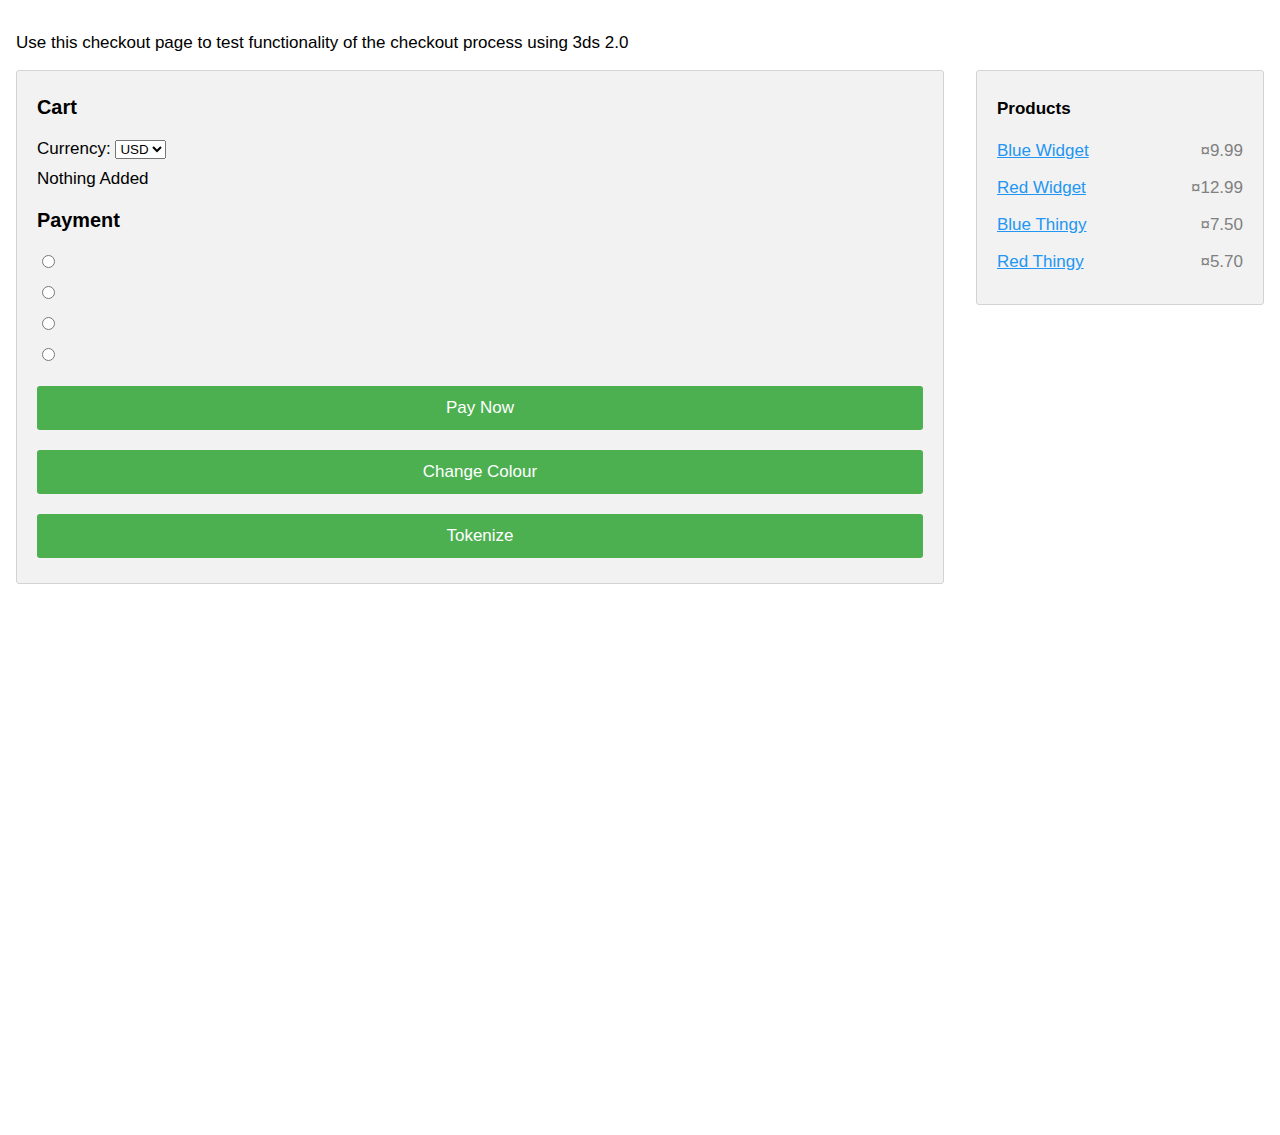
==== src/index.html @ d87ccbbc "add direct debit" ====
<!DOCTYPE html>
<html lang="en">
<head>
  <meta name="viewport" content="width=device-width, initial-scale=1">
  <link rel="stylesheet" href="demo.css">

  <!-- START CHARGEHIVE SCRIPT -->
  <link rel="stylesheet" href="https://cdn.paymentauth.com/merchant/latest/v1/css/default.css">
  <title>Checkout</title>
</head>
<body>
<p>Use this checkout page to test functionality of the checkout process using 3ds 2.0</p>
<div class="row">
  <div class="col-75">
    <div class="container">
      <div class="row">
        <div class="col-50">
          <h3>Cart</h3>
          <label>
            Currency:
            <select id="currencySelector">
              <option>USD</option>
              <option>EUR</option>
              <option>GBP</option>
            </select>
          </label>
          <div class="row" id="cart">
            <div class="col-75">
              Nothing Added
            </div>
          </div>


          <h3>Payment</h3>
          <div>
            <span capability="PLACEMENT_CAPABILITY_CARD_FORM">
              <label>
                <input type="radio" name="method" value="PLACEMENT_CAPABILITY_CARD_FORM"/>
                <span data-chargehive="cardMarks" highlight types="visa mastercard american-express"></span>
              </label>
              </span>

            <span capability="PLACEMENT_CAPABILITY_APPLE_PAY">
              <label>
                <input type="radio" name="method" value="PLACEMENT_CAPABILITY_APPLE_PAY"/>
                <span data-chargehive="applepayMark"></span>
              </label>
            </span>

            <span capability="PLACEMENT_CAPABILITY_PAYPAL">
              <label>
                <input type="radio" name="method" value="PLACEMENT_CAPABILITY_PAYPAL"/>
                <span data-chargehive="paypalMark"></span>
              </label>
            </span>

            <span capability="PLACEMENT_CAPABILITY_DIRECTDEBIT_FORM">
              <label>
                <input type="radio" name="method" value="PLACEMENT_CAPABILITY_DIRECTDEBIT_FORM"/>
                <span data-chargehive="directDebitMark"></span>
              </label>
            </span>
          </div>

          <div class="row inputContainer" capability="PLACEMENT_CAPABILITY_CARD_FORM">
            <div class="col-75">
              <div id="total"></div>
              <label class="ch-field-label">Credit card number</label>
              <div class="ch-field-placeholder">
                <span data-chargehive="cardName"></span>
                <div class="ch-field-group ch-nowrap">
                  <span data-chargehive="cardBrand"></span>
                  <span data-chargehive="cardNum"></span>
                </div>
                <span data-chargehive="cardExp"></span>
                <span data-chargehive="cardCvv"></span>
              </div>
            </div>
          </div>

          <div class="row inputContainer" capability="PLACEMENT_CAPABILITY_DIRECTDEBIT_FORM">
            <div class="col-75">
              <div id="total"></div>
              <label class="ch-field-label">Direct Debit</label>
              <div class="ch-field-placeholder">
                <span data-chargehive="accountName"></span>
                <span data-chargehive="accountNum"></span>
                <span data-chargehive="sortCode"></span>
                <span data-chargehive="payerReference"></span>  
              </div>
            </div>
          </div>
        </div>
      </div>
      <span data-chargehive="verify" size="full"></span>
      <button id="doit" onclick="doIt()">Pay Now</button>
      <button onclick="changeColour()">Change Colour</button>
      <button id="doTokenize" onclick="doTokenize()">Tokenize</button>
    </div>
  </div>
  <div class="col-25">
    <div class="container">
      <h4>Products <span class="price" style="color:black"><i class="fa fa-shopping-cart"></i></span></h4>
      <p><a href="#" onclick="addToCart('Blue Widget',9.99)">Blue Widget</a> <span class="price">¤9.99</span></p>
      <p><a href="#" onclick="addToCart('Red Widget',12.99)">Red Widget</a> <span class="price">¤12.99</span></p>
      <p><a href="#" onclick="addToCart('Blue Thingy',7.50)">Blue Thingy</a> <span class="price">¤7.50</span></p>
      <p><a href="#" onclick="addToCart('Red Thingy',5.70)">Red Thingy</a> <span class="price">¤5.70</span></p>
    </div>
  </div>
</div>
<iframe src="https://paymentauth.com/chargehive/card-numbers" class="chcards"></iframe>
<div id="card-templates"></div>

<!-- START CHARGEHIVE SCRIPT -->
<script src="https://cdn.paymentauth.com/merchant/latest/v1/js/chargehive.min.js"></script>
<script>
  ChargeHive.initialize(
    'PLACEMENT_TOKEN_HERE', // your placement token
    'PROJECT_ID_HERE' // your project id
  );
</script>
<!-- END CHARGEHIVE SCRIPT -->

<script>
  var CURRENCY = 'USD';
  var CART = [];

  /* Event handlers */
  ChargeHive.addEventListener(ChargeHive.events.ON_INIT, function (event)
  {
    console.info('ON_INIT', event.detail);

    ChargeHive.setPaymentMethodType('PLACEMENT_CAPABILITY_CARD_FORM');
    document.querySelectorAll('[capability]').forEach(
      function (e)
      {
        if(event.detail.Capabilities.indexOf(e.getAttribute('capability')) === -1)
        {
          e.classList.add('unavailable');
        }
      });

    // your merchant reference
    ChargeHive.prepareCharge('YOUR_REFERENCE');

    /* customer info */
    ChargeHive.setCustomerInfo({firstName: 'Test', lastName: 'Customer'});
    ChargeHive.setBillingAddress(
      {
        address1: 'address1',
        city: 'city',
        county: 'state',
        country: 'GB',
        postal: 'zip',
      }
    );

    //Simplify Setup
    ChargeHive.setNameOnCard('John Smith');
    ChargeHive.setCardExpiry(12, 21);
    addToCart('Initial Product', 32.91);

  });
  ChargeHive.addEventListener(ChargeHive.events.ON_METHOD_TYPE_CHANGE, function (event)
  {
    console.info('ON_METHOD_TYPE_CHANGE', event.detail);
    document.querySelector('input[value="' + event.detail.type + '"]').checked = true;
    document.querySelectorAll('[capability].inputContainer').forEach(
      function (e)
      {
        if(e.getAttribute('capability') !== event.detail.type)
        {
          e.classList.remove('selected');
        }
      });
    var container = document.querySelector('[capability=' + event.detail.type + '].inputContainer');
    if(container)
    {
      container.classList.add('selected');
    }
  });

  document.addEventListener('change', function (e)
  {
    if(e.target.matches('[name="method"]'))
    {
      ChargeHive.setPaymentMethodType(e.target.value);
    }
  });

  ChargeHive.addEventListener(ChargeHive.events.ON_TOKEN, function (event) {console.info('ON_TOKEN', event.detail);});
  ChargeHive.addEventListener(ChargeHive.events.ON_SUCCESS, function (event)
  {
    document.querySelector('.container').innerText = 'Thanks for your purchase';
    console.info('ON_SUCCESS', event.detail);
    console.log(event.detail.charge_id);
  });
  ChargeHive.addEventListener(ChargeHive.events.ON_DECLINED, function (event)
  {
    setNormal();
    let msg = 'sorry, card declined.' 
    if(event.detail.payment_scheme == 'direct-debit'){
      msg = 'sorry, bank details declined.'
    }
    alert(msg+' '+ event.detail.message);
    console.info('ON_DECLINE', event.detail);
  });
  ChargeHive.addEventListener(ChargeHive.events.ON_PENDING, function (event)
  {
    return console.info('ON_PENDING', event.detail);
  });
  ChargeHive.addEventListener(ChargeHive.events.ON_VERIFY, function (event)
  {
    return console.info('ON_VERIFY', event.detail);
  });
  ChargeHive.addEventListener(ChargeHive.events.ON_ERROR, function (event)
  {
    setNormal();

    if(!event.detail)
    {
      console.error('Error Without Detail:', event);

    }
    else
    {
      console.error('Error:', event.detail);
    }
    if(event.detail.type && event.detail.type === 'card')
    {
      document.querySelector('.ch-field-placeholder').style.border = '1px solid red';
    }
  });
  ChargeHive.addEventListener(ChargeHive.events.ON_ALL_VALID, function (event)
  {
    return console.log(
      'ON_ALL_VALID',
      event
    );
  });
  ChargeHive.addEventListener(ChargeHive.events.ON_FIELD_CHANGE, function (event)
  {
    return console.log('ON_FIELD_CHANGE:', event);
  });
  ChargeHive.addEventListener(ChargeHive.events.ON_FOCUS, function (event)
  {
    return console.log('ON_FOCUS', event);
  });
  ChargeHive.addEventListener(
    ChargeHive.events.ON_BLUR,
    function (event) { return console.log('ON_BLUR', event); }
  );

  ChargeHive.setStyle(
    {
      all: {
        default: {color: 'black'},
        complete: {color: 'green'},
        empty: {color: 'black'},
        invalid: {color: 'red'},
      },
      cardNum: {
        invalid: {color: 'orange'},
      },
      cardExp: {
        invalid: {color: 'pink'},
      },
      cardCvv: {
        invalid: {color: 'purple'},
      },
    }
  );

  function addToCart(name, price)
  {
    CART.push({name: name, price: price});

    var cartEle = document.getElementById('cart');
    cartEle.innerHTML = '';

    for(var i in CART)
    {
      if(CART.hasOwnProperty(i))
      {
        var div = document.createElement('div');
        div.classList.add('col-75');
        div.innerHTML = CART[i].name + ' ¤' + CART[i].price;
        cartEle.appendChild(div);
      }
    }
    updateTransaction();
  }

  function updateTransaction()
  {
    ChargeHive.clearOrderItems();
    var total = 0;
    for(var i in CART)
    {
      if(CART.hasOwnProperty(i))
      {
        var itemPrice = Math.round(CART[i].price * 100);
        ChargeHive.addOrderItem({name: CART[i].name, unitPrice: itemPrice});
        total += itemPrice;
      }
    }
    document.getElementById('total').innerText = CURRENCY + ' ' + (total / 100);
    ChargeHive.updateCharge({amount: total, currency: CURRENCY});
  }

  function doIt()
  {
    ChargeHive.authorizeCharge();
    setProcessing();
  }

  function doTokenize()
  {
    ChargeHive.tokenizeCard();
  }

  function setProcessing()
  {
    document.querySelector('.ch-field-placeholder').style.border = '';
    document.querySelector('#doit').setAttribute('disabled', 'disabled');
    document.querySelector('#doit').innerText = 'Processing...';
  }

  function setNormal()
  {
    document.querySelector('#doit').removeAttribute('disabled');
    document.querySelector('#doit').innerText = 'Pay Now';
  }

  function changeColour()
  {
    var letters = '0123456789ABCDEF';
    var color = '#';
    for(var i = 0; i < 6; i++)
    {
      color += letters[Math.floor(Math.random() * 16)];
    }

    ChargeHive.setStyle(
      {
        cardNum: {
          default: {
            color: color,
            ':hover': {color: 'orange'},
          },
        },
      }
    );
  }

  document.addEventListener('change', function (e)
  {
    if(e.target.id === 'currencySelector')
    {
      CURRENCY = e.target.value;
      updateTransaction();
    }
  });
</script>
</body>
</html>
---- src/demo.css ----
body {
  font-family: Arial, serif;
  font-size: 17px;
  padding: 8px;
}

* {
  box-sizing: border-box;
}

.row {
  display: -ms-flexbox; /* IE10 */
  display: flex;
  -ms-flex-wrap: wrap; /* IE10 */
  flex-wrap: wrap;
  margin: 0 -16px;
}

.col-25 {
  -ms-flex: 25%; /* IE10 */
  flex: 25%;
}

.col-50 {
  -ms-flex: 50%; /* IE10 */
  flex: 50%;
}

.col-75 {
  -ms-flex: 75%; /* IE10 */
  flex: 75%;
}

.col-25,
.col-50,
.col-75 {
  padding: 0 16px;
}

.container {
  background-color: #f2f2f2;
  padding: 5px 20px 15px 20px;
  border: 1px solid lightgrey;
  border-radius: 3px;
}

input[type=text] {
  width: 100%;
  margin-bottom: 20px;
  padding: 12px;
  border: 1px solid #ccc;
  border-radius: 3px;
}

label {
  margin-bottom: 10px;
  display: block;
}

.icon-container {
  margin-bottom: 20px;
  padding: 7px 0;
  font-size: 24px;
}

button {
  background-color: #4CAF50;
  color: white;
  padding: 12px;
  margin: 10px 0;
  border: none;
  width: 100%;
  border-radius: 3px;
  cursor: pointer;
  font-size: 17px;
}

button:hover {
  background-color: #45a049;
}

a {
  color: #2196F3;
}

hr {
  border: 1px solid lightgrey;
}

span.price {
  float: right;
  color: grey;
}

/* Responsive layout - when the screen is less than 800px wide, make the two columns stack on top of each other instead of next to each other (also change the direction - make the "cart" column go on top) */
@media (max-width: 800px) {
  .row {
    flex-direction: column-reverse;
  }

  .col-25 {
    margin-bottom: 20px;
  }
}

.ch-field-placeholder {
  display: flex;
  flex-wrap: nowrap;
}

/* card templates */

#card-templates {
  margin: 30px 0;
  font-size: 13px;
}

#card-templates table {
  table-layout: fixed;
  width: 100%;
  border-collapse: collapse;
}

#card-templates th {
  text-align: left;
  line-height: 20px;
  padding: 5px;
  background: #dfe5f6;
}

#card-templates th.provider {
  background: #cad9e6;
  text-align: center;
  text-transform: uppercase;
}

#card-templates td {
  line-height: 25px;
  padding: 5px;
}


#card-templates tr:nth-child(odd) td {
  background: #eaeaea;
}

.cs {
  width: 5px;
  display: inline-block;
}

.test-card-number {
  user-select: all;
}


.chcards {
  width: 100%;
  min-height: 500px;
  border: 0;
}

.inputContainer {
  display: none;
}

.inputContainer.selected {
  display: block;
}

[capability].unavailable {
  display: none !important;
}
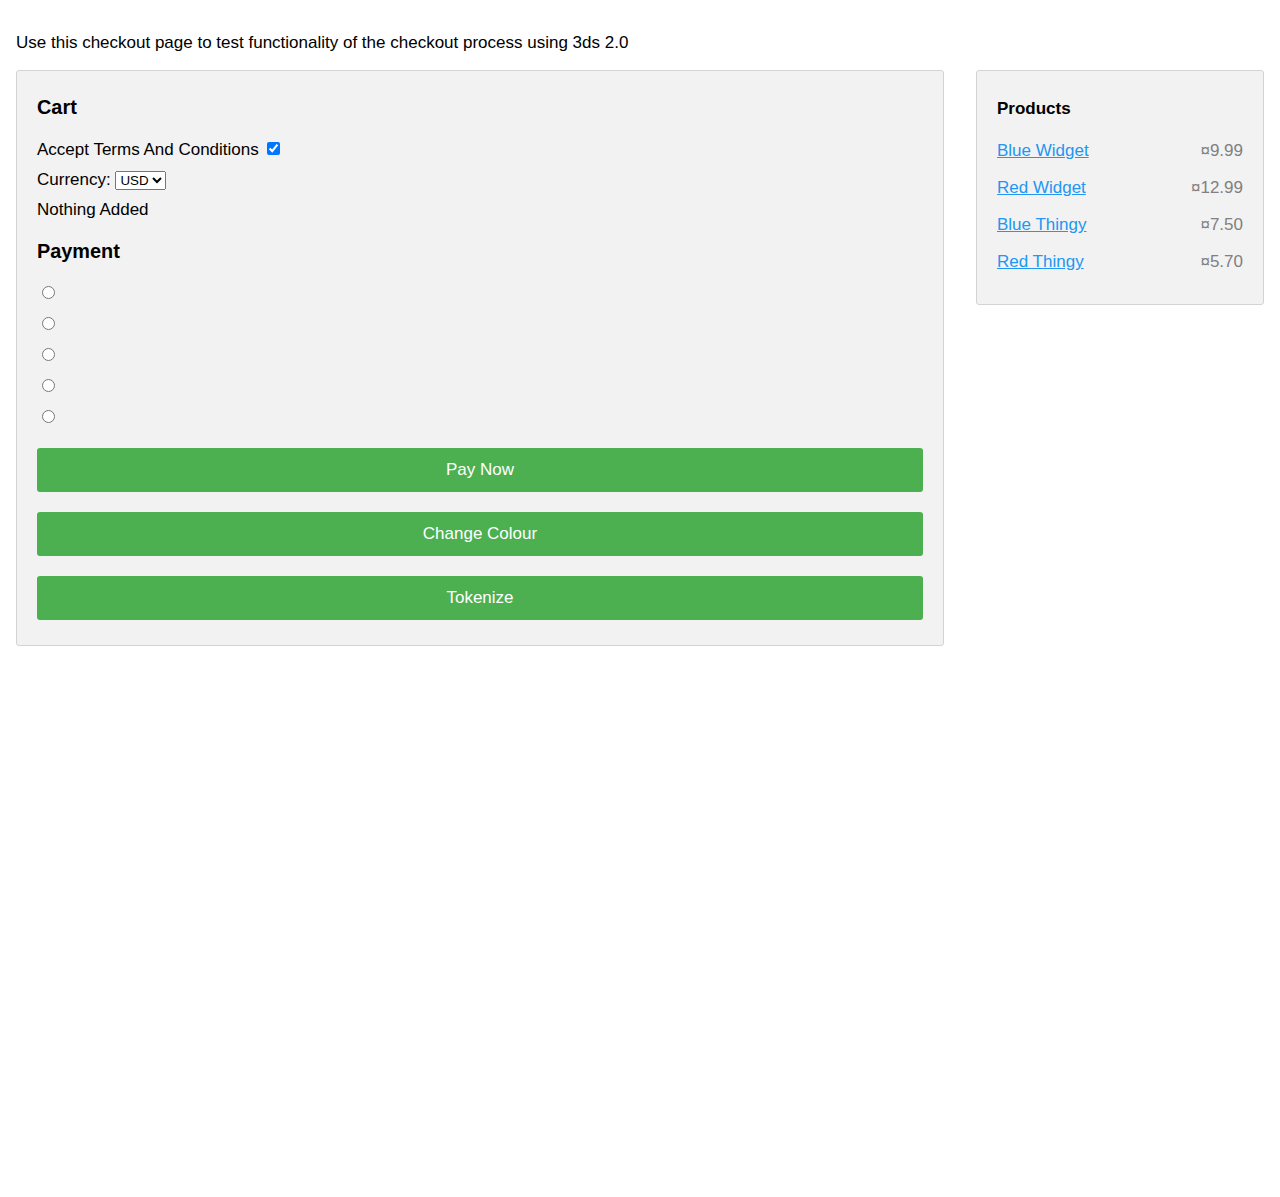
==== commit 188f4941: "Updated with Google/Apple Pay options and comments" ====
--- a/src/index.html
+++ b/src/index.html
@@ -3,7 +3,6 @@
 <head>
   <meta name="viewport" content="width=device-width, initial-scale=1">
   <link rel="stylesheet" href="demo.css">
-
   <!-- START CHARGEHIVE SCRIPT -->
   <link rel="stylesheet" href="https://cdn.paymentauth.com/merchant/latest/v1/css/default.css">
   <title>Checkout</title>
@@ -16,6 +15,10 @@
       <div class="row">
         <div class="col-50">
           <h3>Cart</h3>
+
+          <label for="termsCheckBox">Accept Terms And Conditions
+            <input type="checkbox" id="termsCheckBox" checked>
+          </label>
           <label>
             Currency:
             <select id="currencySelector">
@@ -29,31 +32,41 @@
               Nothing Added
             </div>
           </div>
-
-
+          <!--GOOGLE PAY BUTTON-->
+          <span data-chargehive="googlepayButton" button-type="short" button-color="black"></span>
+          <!--APPLE PAY BUTTON-->
+          <span data-chargehive="applepayButton"></span>
           <h3>Payment</h3>
           <div>
+            <!--CARD PAYMENT OPTION-->
             <span capability="PLACEMENT_CAPABILITY_CARD_FORM">
               <label>
                 <input type="radio" name="method" value="PLACEMENT_CAPABILITY_CARD_FORM"/>
                 <span data-chargehive="cardMarks" highlight types="visa mastercard american-express"></span>
               </label>
               </span>
-
+            <!--APPLE PAY OPTION-->
             <span capability="PLACEMENT_CAPABILITY_APPLE_PAY">
               <label>
                 <input type="radio" name="method" value="PLACEMENT_CAPABILITY_APPLE_PAY"/>
                 <span data-chargehive="applepayMark"></span>
               </label>
             </span>
-
+            <!--GOOGLE PAY OPTION-->
+            <span capability="PLACEMENT_CAPABILITY_GOOGLE_PAY">
+              <label>
+                <input type="radio" name="method" value="PLACEMENT_CAPABILITY_GOOGLE_PAY"/>
+                <span data-chargehive="googlepayMark"></span>
+              </label>
+            </span>
+            <!--PAYPAL PAYMENT OPTION-->
             <span capability="PLACEMENT_CAPABILITY_PAYPAL">
               <label>
                 <input type="radio" name="method" value="PLACEMENT_CAPABILITY_PAYPAL"/>
                 <span data-chargehive="paypalMark"></span>
               </label>
             </span>
-
+            <!--DIRECT DEBIT PAYMENT OPTION-->
             <span capability="PLACEMENT_CAPABILITY_DIRECTDEBIT_FORM">
               <label>
                 <input type="radio" name="method" value="PLACEMENT_CAPABILITY_DIRECTDEBIT_FORM"/>
@@ -61,7 +74,7 @@
               </label>
             </span>
           </div>
-
+          <!--CARD PAYMENT INPUT AREA-->
           <div class="row inputContainer" capability="PLACEMENT_CAPABILITY_CARD_FORM">
             <div class="col-75">
               <div id="total"></div>
@@ -77,16 +90,15 @@
               </div>
             </div>
           </div>
-
+          <!--DIRECT DEBIT PAYMENT INPUT AREA-->
           <div class="row inputContainer" capability="PLACEMENT_CAPABILITY_DIRECTDEBIT_FORM">
             <div class="col-75">
-              <div id="total"></div>
               <label class="ch-field-label">Direct Debit</label>
               <div class="ch-field-placeholder">
                 <span data-chargehive="accountName"></span>
                 <span data-chargehive="accountNum"></span>
                 <span data-chargehive="sortCode"></span>
-                <span data-chargehive="payerReference"></span>  
+                <span data-chargehive="payerReference"></span>
               </div>
             </div>
           </div>
@@ -99,6 +111,7 @@
     </div>
   </div>
   <div class="col-25">
+    <!--SHOPPING CART-->
     <div class="container">
       <h4>Products <span class="price" style="color:black"><i class="fa fa-shopping-cart"></i></span></h4>
       <p><a href="#" onclick="addToCart('Blue Widget',9.99)">Blue Widget</a> <span class="price">¤9.99</span></p>
@@ -116,24 +129,74 @@
 <script>
   ChargeHive.initialize(
     'PLACEMENT_TOKEN_HERE', // your placement token
-    'PROJECT_ID_HERE' // your project id
+    'PROJECT_ID_HERE', // your project id
+    {"currency": "USD", "country": "GB"}
   );
 </script>
 <!-- END CHARGEHIVE SCRIPT -->
 
 <script>
-  var CURRENCY = 'USD';
-  var CART = [];
+  let CURRENCY = 'USD';
+  const CART = [];
 
   /* Event handlers */
-  ChargeHive.addEventListener(ChargeHive.events.ON_INIT, function (event)
-  {
-    console.info('ON_INIT', event.detail);
-
+  ChargeHive.addEventListener(
+    ChargeHive.events.CHARGE_ID,
+    function (event) {console.info("CHARGE_ID event:", event.detail)}
+  )
+  ChargeHive.addEventListener(
+    ChargeHive.events.ON_ALL_VALID,
+    function (event) {console.info("ON_ALL_VALID event:", event.detail)}
+  )
+  ChargeHive.addEventListener(
+    ChargeHive.events.ON_AUTOFILL,
+    function (event) {console.info("ON_AUTOFILL event:", event.detail)}
+  )
+  ChargeHive.addEventListener(
+    ChargeHive.events.ON_BLUR,
+    function (event) {console.info("ON_BLUR event:", event.detail)}
+  )
+  ChargeHive.addEventListener(
+    ChargeHive.events.ON_CANCEL,
+    function (event) {console.info("ON_CANCEL event:", event.detail)}
+  )
+  ChargeHive.addEventListener(
+    ChargeHive.events.ON_CHARGE_CREATED,
+    function (event) {console.info("ON_CHARGE_CREATED event:", event.detail)}
+  )
+  ChargeHive.addEventListener(
+    ChargeHive.events.ON_DECLINED,
+    function (event) {
+      console.info("ON_DECLINED event:", event.detail)
+      setNormal();
+      alert('Sorry, transaction declined: ' + event.detail.message);
+    }
+  );
+  ChargeHive.addEventListener(
+    ChargeHive.events.ON_ERROR,
+    function (event) {
+      console.info("ON_ERROR event:", event.detail)
+      setNormal();
+      console.error((!event.detail) ? 'Error Without Detail:' : 'Error:', (!event.detail) ? event : event.detail);
+      if(event.detail.type && event.detail.type === 'card')
+      {
+        document.querySelector('.ch-field-placeholder').style.border = '1px solid red';
+      }
+    }
+  );
+  ChargeHive.addEventListener(
+    ChargeHive.events.ON_FIELD_CHANGE,
+    function (event) {console.info("ON_FIELD_CHANGE event:", event.detail)}
+  )
+  ChargeHive.addEventListener(
+    ChargeHive.events.ON_FOCUS,
+    function (event) {console.info("ON_FOCUS event:", event.detail)}
+  )
+  ChargeHive.onInit.then(function (event) {
+    console.info("ON_INIT event:", event.detail)
     ChargeHive.setPaymentMethodType('PLACEMENT_CAPABILITY_CARD_FORM');
     document.querySelectorAll('[capability]').forEach(
-      function (e)
-      {
+      function (e) {
         if(event.detail.Capabilities.indexOf(e.getAttribute('capability')) === -1)
         {
           e.classList.add('unavailable');
@@ -144,14 +207,14 @@
     ChargeHive.prepareCharge('YOUR_REFERENCE');
 
     /* customer info */
-    ChargeHive.setCustomerInfo({firstName: 'Test', lastName: 'Customer'});
+    ChargeHive.setCustomerInfo({firstName: 'Test', lastName: 'Customer', email: 'test@example.com'});
     ChargeHive.setBillingAddress(
       {
         address1: 'address1',
-        city: 'city',
-        county: 'state',
-        country: 'GB',
-        postal: 'zip',
+        city:     'city',
+        county:   'state',
+        country:  'GB',
+        postal:   'zip',
       }
     );
 
@@ -159,105 +222,75 @@
     ChargeHive.setNameOnCard('John Smith');
     ChargeHive.setCardExpiry(12, 21);
     addToCart('Initial Product', 32.91);
-
   });
-  ChargeHive.addEventListener(ChargeHive.events.ON_METHOD_TYPE_CHANGE, function (event)
-  {
-    console.info('ON_METHOD_TYPE_CHANGE', event.detail);
-    document.querySelector('input[value="' + event.detail.type + '"]').checked = true;
-    document.querySelectorAll('[capability].inputContainer').forEach(
-      function (e)
-      {
-        if(e.getAttribute('capability') !== event.detail.type)
-        {
-          e.classList.remove('selected');
-        }
-      });
-    var container = document.querySelector('[capability=' + event.detail.type + '].inputContainer');
-    if(container)
-    {
-      container.classList.add('selected');
-    }
+  ChargeHive.addEventListener(
+    ChargeHive.events.ON_METHOD_TYPE_CHANGE,
+    function (event) {
+      console.info('ON_METHOD_TYPE_CHANGE event:', event.detail);
+      document.querySelector('input[value="' + event.detail.type + '"]').checked = true;
+      document.querySelectorAll('[capability].inputContainer').forEach(
+        function (e) {
+          if(e.getAttribute('capability') !== event.detail.type)
+          {
+            e.classList.remove('selected');
+          }
+        });
+      var container = document.querySelector('[capability=' + event.detail.type + '].inputContainer');
+      if(container)
+      {
+        container.classList.add('selected');
+      }
+    }
+  );
+  ChargeHive.addEventListener(
+    ChargeHive.events.ON_PASTE,
+    function (event) {console.info("ON_PASTE event:", event.detail)}
+  )
+  ChargeHive.addEventListener(
+    ChargeHive.events.ON_PENDING,
+    function (event) {console.info("ON_PENDING event:", event.detail)}
+  )
+  ChargeHive.addEventListener(
+    ChargeHive.events.ON_READY,
+    function (event) {console.info("ON_READY event:", event.detail)}
+  )
+  ChargeHive.addEventListener(
+    ChargeHive.events.ON_SUBMIT,
+    function (event) {console.info("ON_SUBMIT event:", event.detail)}
+  )
+  ChargeHive.addEventListener(ChargeHive.events.ON_SUCCESS, function (event) {
+    console.info("ON_SUCCESS event:", event.detail)
+    document.querySelector('.container').innerText = 'Thanks for your purchase';
   });
-
-  document.addEventListener('change', function (e)
-  {
-    if(e.target.matches('[name="method"]'))
+  ChargeHive.addEventListener(
+    ChargeHive.events.ON_TOKEN,
+    function (event) {console.info("ON_TOKEN event:", event.detail)}
+  )
+  ChargeHive.addEventListener(
+    ChargeHive.events.ON_VERIFY,
+    function (event) {console.info("ON_VERIFY event:", event.detail)}
+  )
+
+  /* Custom event handlers */
+  document.addEventListener('change', function (e) {
+    if(e.target.id === 'currencySelector')
+    {
+      CURRENCY = e.target.value;
+      updateTransaction();
+    }
+    else if(e.target.matches('[name="method"]'))
     {
       ChargeHive.setPaymentMethodType(e.target.value);
     }
   });
 
-  ChargeHive.addEventListener(ChargeHive.events.ON_TOKEN, function (event) {console.info('ON_TOKEN', event.detail);});
-  ChargeHive.addEventListener(ChargeHive.events.ON_SUCCESS, function (event)
-  {
-    document.querySelector('.container').innerText = 'Thanks for your purchase';
-    console.info('ON_SUCCESS', event.detail);
-    console.log(event.detail.charge_id);
-  });
-  ChargeHive.addEventListener(ChargeHive.events.ON_DECLINED, function (event)
-  {
-    setNormal();
-    let msg = 'sorry, card declined.' 
-    if(event.detail.payment_scheme == 'direct-debit'){
-      msg = 'sorry, bank details declined.'
-    }
-    alert(msg+' '+ event.detail.message);
-    console.info('ON_DECLINE', event.detail);
-  });
-  ChargeHive.addEventListener(ChargeHive.events.ON_PENDING, function (event)
-  {
-    return console.info('ON_PENDING', event.detail);
-  });
-  ChargeHive.addEventListener(ChargeHive.events.ON_VERIFY, function (event)
-  {
-    return console.info('ON_VERIFY', event.detail);
-  });
-  ChargeHive.addEventListener(ChargeHive.events.ON_ERROR, function (event)
-  {
-    setNormal();
-
-    if(!event.detail)
-    {
-      console.error('Error Without Detail:', event);
-
-    }
-    else
-    {
-      console.error('Error:', event.detail);
-    }
-    if(event.detail.type && event.detail.type === 'card')
-    {
-      document.querySelector('.ch-field-placeholder').style.border = '1px solid red';
-    }
-  });
-  ChargeHive.addEventListener(ChargeHive.events.ON_ALL_VALID, function (event)
-  {
-    return console.log(
-      'ON_ALL_VALID',
-      event
-    );
-  });
-  ChargeHive.addEventListener(ChargeHive.events.ON_FIELD_CHANGE, function (event)
-  {
-    return console.log('ON_FIELD_CHANGE:', event);
-  });
-  ChargeHive.addEventListener(ChargeHive.events.ON_FOCUS, function (event)
-  {
-    return console.log('ON_FOCUS', event);
-  });
-  ChargeHive.addEventListener(
-    ChargeHive.events.ON_BLUR,
-    function (event) { return console.log('ON_BLUR', event); }
-  );
-
   ChargeHive.setStyle(
     {
-      all: {
-        default: {color: 'black'},
+      all:     {
+        default:  {color: 'black'},
         complete: {color: 'green'},
-        empty: {color: 'black'},
-        invalid: {color: 'red'},
+        empty:    {color: 'black'},
+        invalid:  {color: 'red'},
       },
       cardNum: {
         invalid: {color: 'orange'},
@@ -275,14 +308,14 @@
   {
     CART.push({name: name, price: price});
 
-    var cartEle = document.getElementById('cart');
+    let cartEle = document.getElementById('cart');
     cartEle.innerHTML = '';
 
-    for(var i in CART)
+    for(let i in CART)
     {
       if(CART.hasOwnProperty(i))
       {
-        var div = document.createElement('div');
+        let div = document.createElement('div');
         div.classList.add('col-75');
         div.innerHTML = CART[i].name + ' ¤' + CART[i].price;
         cartEle.appendChild(div);
@@ -294,12 +327,12 @@
   function updateTransaction()
   {
     ChargeHive.clearOrderItems();
-    var total = 0;
-    for(var i in CART)
+    let total = 0;
+    for(let i in CART)
     {
       if(CART.hasOwnProperty(i))
       {
-        var itemPrice = Math.round(CART[i].price * 100);
+        let itemPrice = Math.round(CART[i].price * 100);
         ChargeHive.addOrderItem({name: CART[i].name, unitPrice: itemPrice});
         total += itemPrice;
       }
@@ -345,22 +378,13 @@
       {
         cardNum: {
           default: {
-            color: color,
+            color:    color,
             ':hover': {color: 'orange'},
           },
         },
       }
     );
   }
-
-  document.addEventListener('change', function (e)
-  {
-    if(e.target.id === 'currencySelector')
-    {
-      CURRENCY = e.target.value;
-      updateTransaction();
-    }
-  });
 </script>
 </body>
 </html>
